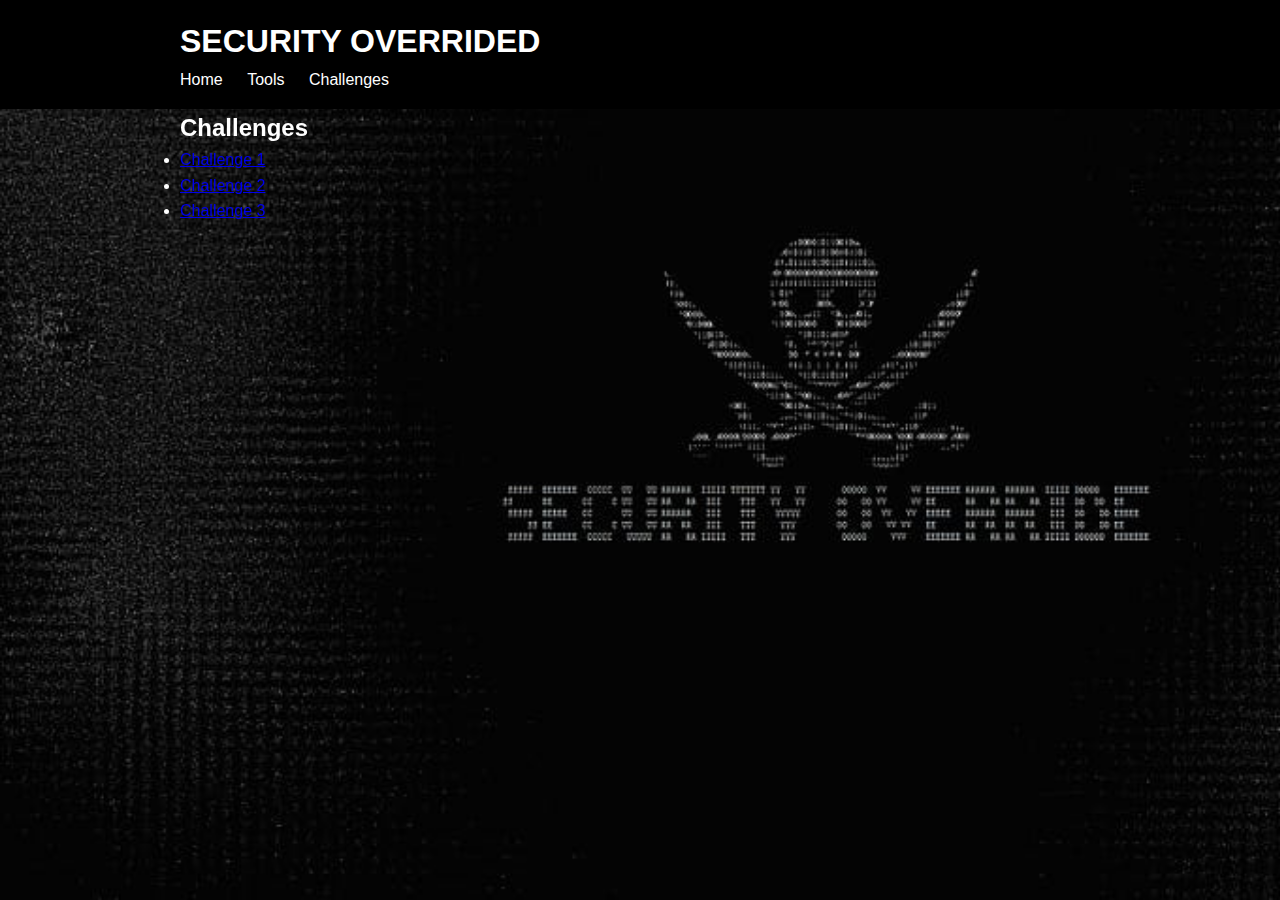
==== challenges.html @ 5c3aa075 "Add files via upload" ====
<!DOCTYPE html>
<html lang="en">
<head>
  <meta charset="UTF-8">
  <meta name="viewport" content="width=device-width, initial-scale=1.0">
  <title>SECURITY OVERRIDED - Challenges</title>
  <link rel="stylesheet" href="styles.css"> <!-- External CSS file for styling -->
</head>
<body>
    <div class="background-image"></div>
  <!-- Navigation -->
  <nav>
    <div class="container">
      <h1 class="logo">SECURITY OVERRIDED</h1>
      <ul class="nav-links">
        <li><a href="index.html">Home</a></li>
        <li><a href="tools.html">Tools</a></li>
        <li><a href="challenges.html">Challenges</a></li>
        
      </ul>
    </div>
  </nav>

  <!-- Main Content Area -->
  <div class="container">
    <section id="challenges" class="challenges">
      <h2>Challenges</h2>
      <ul>
        <li><a href="#">Challenge 1</a></li>
        <li><a href="#">Challenge 2</a></li>
        <li><a href="#">Challenge 3</a></li>
        <!-- Add more challenges as needed -->
      </ul>
    </section>

    <!-- Add more sections as needed -->

  </div>


</body>
</html>
---- styles.css ----
/* Resetting default margin and padding */
* {
    margin: 0;
    padding: 0;
    box-sizing: border-box;
  }
  
  /* Body styling */
  body {
    font-family: Arial, sans-serif;
    background-color: #00e1ff;
    color: #ffffff;
    line-height: 1.6;
    position: relative; /* Ensure relative positioning */
  }
  
  /* Background image */
  .background-image {
    position: fixed; /* Fixed position to cover the entire viewport */
    top: 0;
    left: 0;
    width: 100%;
    height: 100%;
    background-image: url('img1.jpg'); /* Set your background image */
    background-size: cover;
    z-index: -1; /* Set a lower z-index to keep it behind other content */
  }
  
  /* Container class for centralizing content */
  .container {
    max-width: 960px;
    margin: 0 auto;
    padding: 0 20px;
    position: relative; /* Ensure relative positioning */
  }
  
  /* Navigation styling */
  nav {
    background-color: #000000;
    padding: 1rem 0;
  }
  
  .nav-links {
    list-style-type: none;
  }
  
  .nav-links li {
    display: inline;
    margin-right: 20px;
  }
  
  .nav-links li a {
    text-decoration: none;
    color: #fff;
  }
  
  /* Header styling */
  .hero {
    text-align: center;
    padding: 100px 0;
    color: #fff;
  }
  
  .hero h1 {
    font-size: 3rem;
    margin-bottom: 20px;
  }
  
  .hero p {
    font-size: 1.2rem;
    margin-bottom: 30px;
  }
  
  .btn {
    display: inline-block;
    padding: 5px 5px;
    background-color: #007bff;
    color: #fff;
    text-decoration: none;
    border-radius: 5px;
    transition: background-color 0.3s ease;
  }
  
  .btn:hover {
    background-color: #0056b3;
  }
  
  /* About Section styling */
  .about {
    padding: 100px 0;
  }
  
  .about h2 {
    margin-bottom: 30px;
  }
  
  /* Services Section styling */
  .services {
    padding: 100px 0;
  }
  
  .services h2 {
    margin-bottom: 30px;
  }
  
  .service {
    margin-bottom: 30px;
  }
  
  .service h3 {
    margin-bottom: 10px;
  }
  
  /* Contact Section styling */
  .contact {
    background-color: #007bff;
    color: #fff;
    padding: 100px 0;
    text-align: center;
  }
  
  .contact h2 {
    margin-bottom: 30px;
  }
  
  .contact p {
    margin-bottom: 30px;
  }
  
  /* Footer styling */
  .footer {
    background-color: #343a40;
    color: #fff;
    text-align: center;
    padding: 20px 0;
  }
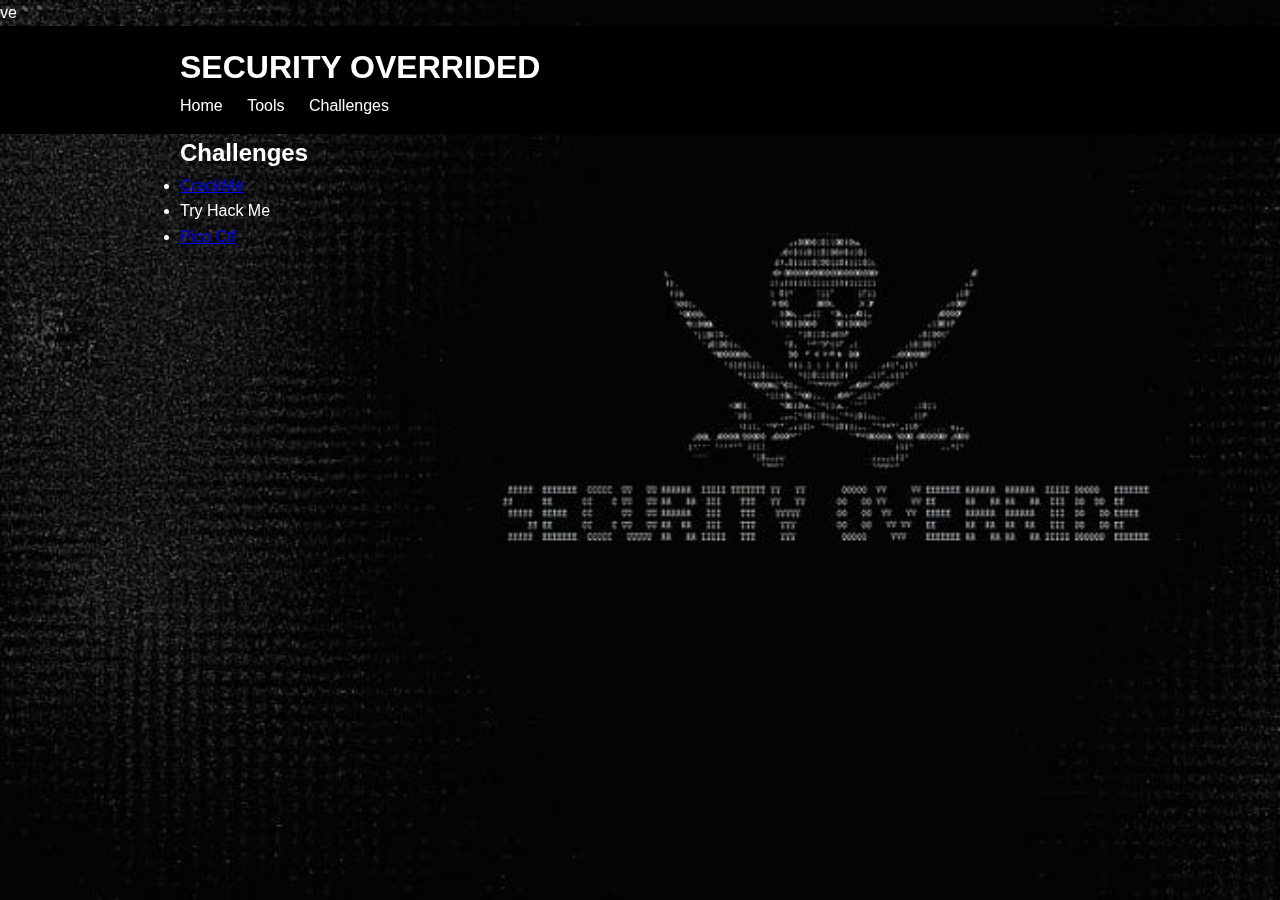
==== commit 0bb2f1f9: "challenges.html" ====
--- a/challenges.html
+++ b/challenges.html
@@ -1,4 +1,4 @@
-<!DOCTYPE html>
+ve<!DOCTYPE html>
 <html lang="en">
 <head>
   <meta charset="UTF-8">
@@ -26,9 +26,9 @@
     <section id="challenges" class="challenges">
       <h2>Challenges</h2>
       <ul>
-        <li><a href="#">Challenge 1</a></li>
-        <li><a href="#">Challenge 2</a></li>
-        <li><a href="#">Challenge 3</a></li>
+        <li><a href="#">CrackMe</a></li>
+        <li><a href="#"></a>Try Hack Me</li>
+        <li><a href="#">Pico Ctf</a></li>
         <!-- Add more challenges as needed -->
       </ul>
     </section>
